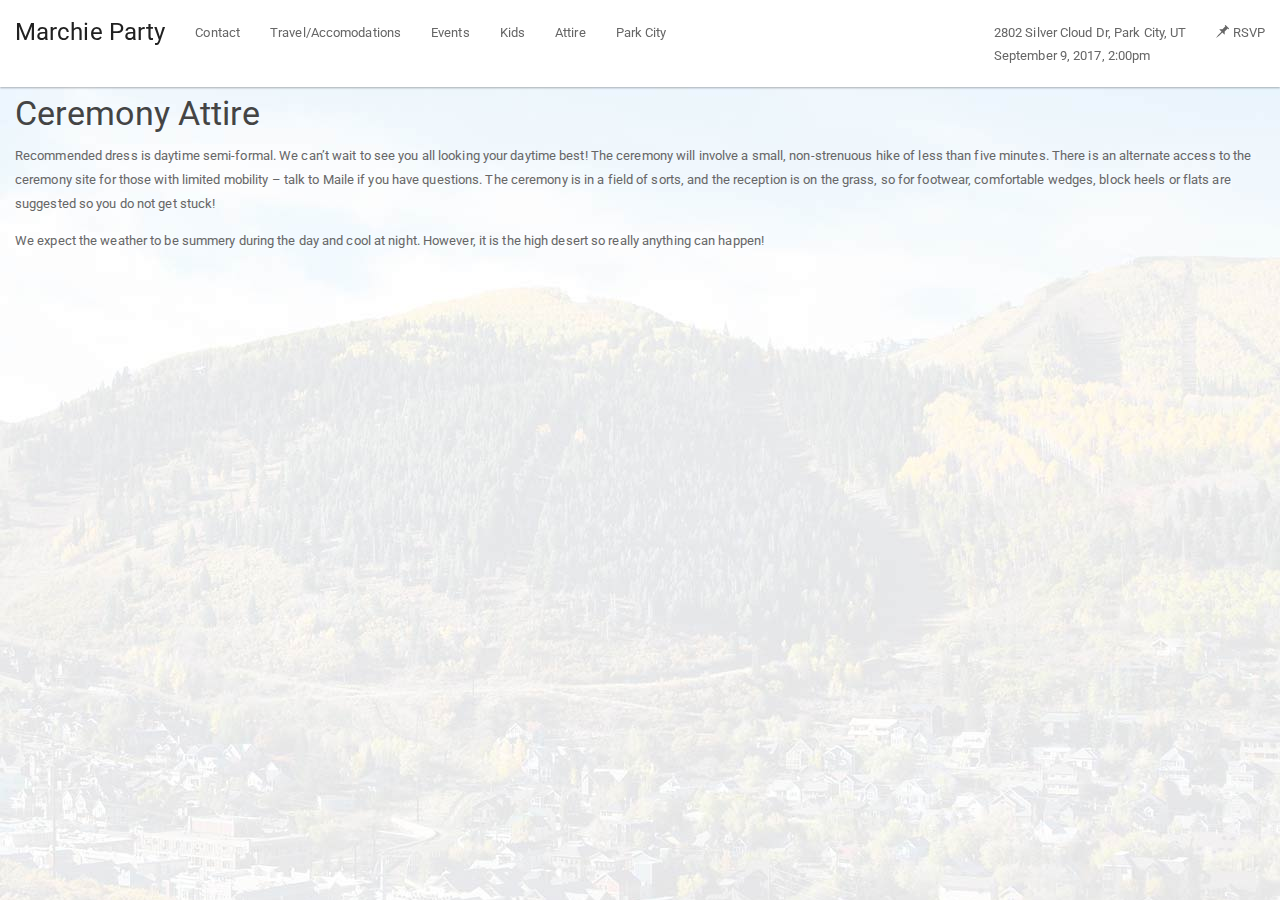
==== attire.html @ 049f1e71 "added attire, events, and parkcity pages" ====
<!DOCTYPE html>
<html>
    <head>
        <meta charset="utf-8">
        <meta http-equiv="X-UA-Compatible" content="IE=edge">
        <title>Maile & Mike - Wedding</title>
        <link href="https://fonts.googleapis.com/css?family=Yanone+Kaffeesatz" rel="stylesheet">
        <link rel="stylesheet" href="css/bootstrap.css">
        <meta name="viewport" content="width=device-width, initial-scale=1">
        <link rel="stylesheet" href="css/laluz.css">
    </head>
    <body>
        <!-- <h3>About</h3> -->
        <div class="container-fluid">
            <div id="header"></div>
        </div>
        <div class="container-fluid">

            <h3>Ceremony Attire</h3>
            <p>Recommended dress is daytime semi-formal. We can’t wait to see you all looking your daytime best! The ceremony will involve a small, non-strenuous hike of less than five minutes. There is an alternate access to the ceremony site for those with limited mobility – talk to Maile if you have questions. The ceremony is in a field of sorts, and the reception is on the grass, so for footwear, comfortable wedges, block heels or flats are suggested so you do not get stuck!</p>
            <p>We expect the weather to be summery during the day and cool at night. However, it is the high desert so really anything can happen!</p>

        </div>
        <script src="https://ajax.googleapis.com/ajax/libs/jquery/1.12.4/jquery.min.js"></script>
        <script src="https://maxcdn.bootstrapcdn.com/bootstrap/3.3.7/js/bootstrap.min.js" integrity="sha384-Tc5IQib027qvyjSMfHjOMaLkfuWVxZxUPnCJA7l2mCWNIpG9mGCD8wGNIcPD7Txa" crossorigin="anonymous"></script>
        <script src="js/header.js"></script>
    </body>
</html>
---- css/laluz.css ----
.navsmall {
    /*font-size: 50%;*/
    height: 5%;
    line-height: 0px;
}

body {
    background-image: url("../img/parkcityMed.jpg");
}


/*
.navbar-brand {

    color: beige;
    text-shadow: #50a38f .01em .01em 0
                ,#50a38f .02em .01em 0
                ;
    font-size: 200%;

}
.menu-items {
    color: beige;
    text-shadow: #50a38f .01em .01em 0
                ,#50a38f .02em .01em 0
                ;
}


.navbarCustom {
    list-style-type: none;
    margin: 0;
    padding: 0;
    overflow: hidden;
    background-color: teal;
    font-weight: normal;
    font-family: 'Yanone Kaffeesatz', sans-serif;
    color: #f4f1de;
}


li {
    color: #f4f1de;
    font-size: 200%;
}

/* Change the link color to #111 (black) on hover */
/*li a:hover {
    background-color: #50a38f;
}*/

/*p {
    font-family: 'Yanone Kaffeesatz', sans-serif;
    font-size: 24px;
}*/
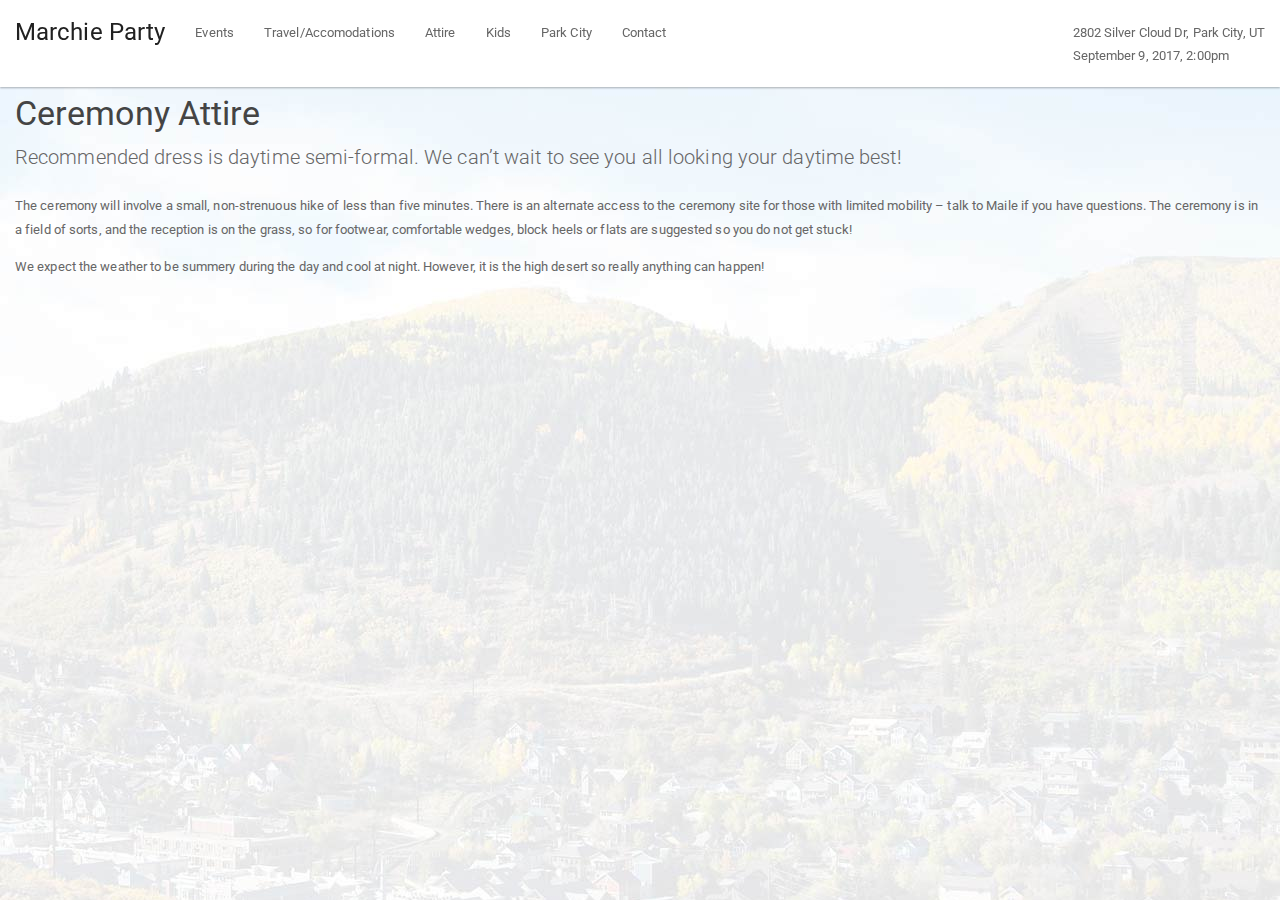
==== commit a4fbe0b7: "adds lead formatting to attire" ====
--- a/attire.html
+++ b/attire.html
@@ -17,7 +17,7 @@
         <div class="container-fluid">
 
             <h3>Ceremony Attire</h3>
-            <p>Recommended dress is daytime semi-formal. We can’t wait to see you all looking your daytime best! The ceremony will involve a small, non-strenuous hike of less than five minutes. There is an alternate access to the ceremony site for those with limited mobility – talk to Maile if you have questions. The ceremony is in a field of sorts, and the reception is on the grass, so for footwear, comfortable wedges, block heels or flats are suggested so you do not get stuck!</p>
+            <p class="lead">Recommended dress is daytime semi-formal. We can’t wait to see you all looking your daytime best!</p><p>The ceremony will involve a small, non-strenuous hike of less than five minutes. There is an alternate access to the ceremony site for those with limited mobility – talk to Maile if you have questions. The ceremony is in a field of sorts, and the reception is on the grass, so for footwear, comfortable wedges, block heels or flats are suggested so you do not get stuck!</p>
             <p>We expect the weather to be summery during the day and cool at night. However, it is the high desert so really anything can happen!</p>
 
         </div>
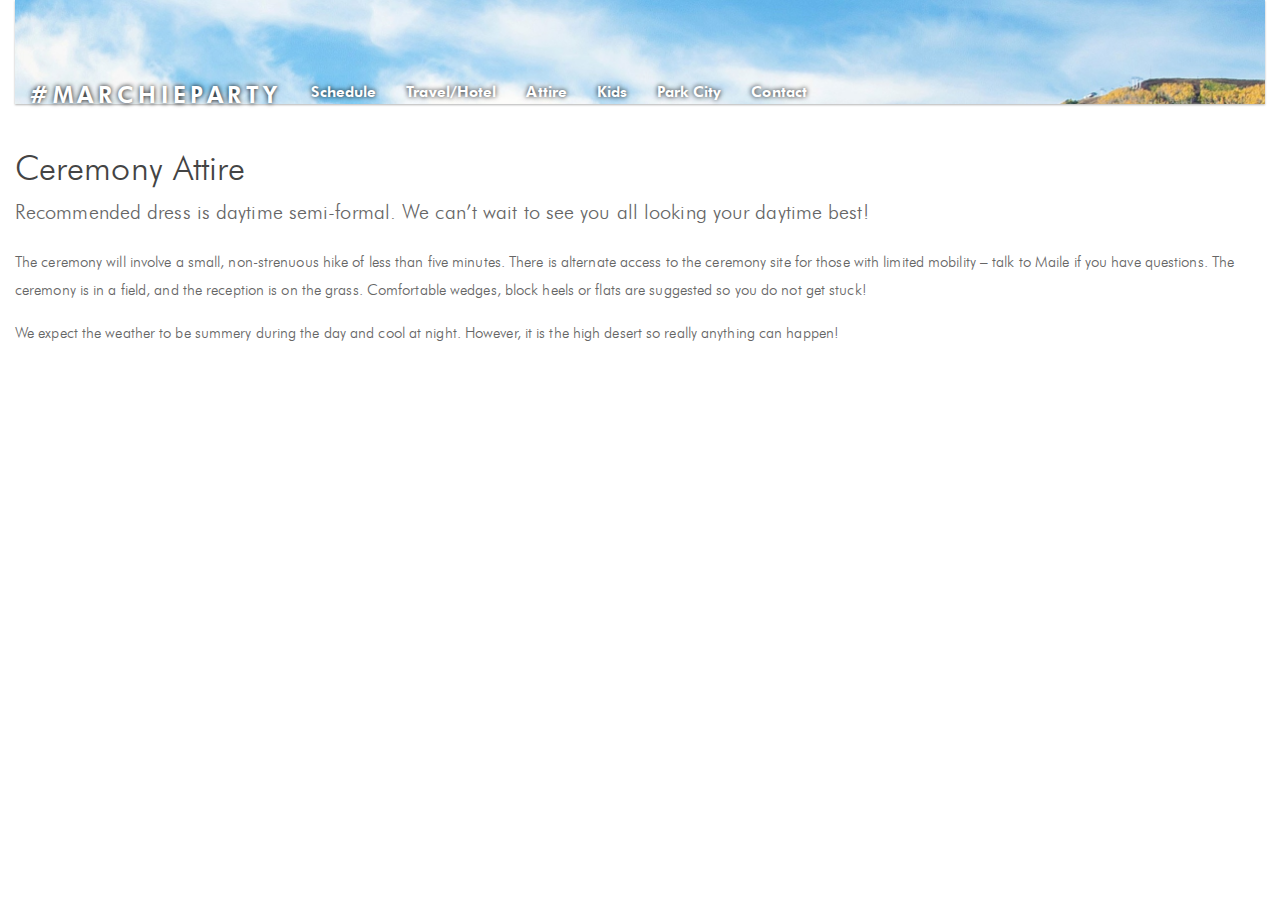
==== commit 43fada33: "Cleans up head tags" ====
--- a/attire.html
+++ b/attire.html
@@ -4,7 +4,6 @@
         <meta charset="utf-8">
         <meta http-equiv="X-UA-Compatible" content="IE=edge">
         <title>Maile & Mike - Wedding</title>
-        <link href="https://fonts.googleapis.com/css?family=Yanone+Kaffeesatz" rel="stylesheet">
         <link rel="stylesheet" href="css/bootstrap.css">
         <meta name="viewport" content="width=device-width, initial-scale=1">
         <link rel="stylesheet" href="css/laluz.css">
@@ -17,9 +16,8 @@
         <div class="container-fluid">
 
             <h3>Ceremony Attire</h3>
-            <p class="lead">Recommended dress is daytime semi-formal. We can’t wait to see you all looking your daytime best!</p><p>The ceremony will involve a small, non-strenuous hike of less than five minutes. There is an alternate access to the ceremony site for those with limited mobility – talk to Maile if you have questions. The ceremony is in a field of sorts, and the reception is on the grass, so for footwear, comfortable wedges, block heels or flats are suggested so you do not get stuck!</p>
+            <p class="lead">Recommended dress is daytime semi-formal. We can’t wait to see you all looking your daytime best!</p><p>The ceremony will involve a small, non-strenuous hike of less than five minutes. There is alternate access to the ceremony site for those with limited mobility – talk to Maile if you have questions. The ceremony is in a field, and the reception is on the grass. Comfortable wedges, block heels or flats are suggested so you do not get stuck!</p>
             <p>We expect the weather to be summery during the day and cool at night. However, it is the high desert so really anything can happen!</p>
-
         </div>
         <script src="https://ajax.googleapis.com/ajax/libs/jquery/1.12.4/jquery.min.js"></script>
         <script src="https://maxcdn.bootstrapcdn.com/bootstrap/3.3.7/js/bootstrap.min.js" integrity="sha384-Tc5IQib027qvyjSMfHjOMaLkfuWVxZxUPnCJA7l2mCWNIpG9mGCD8wGNIcPD7Txa" crossorigin="anonymous"></script>
--- a/css/laluz.css
+++ b/css/laluz.css
@@ -1,3 +1,20 @@
+/*! Generated by Font Squirrel (https://www.fontsquirrel.com) on July 12, 2017 */
+@font-face {
+    font-family: 'Futura Heavy';
+    src: url('futuraheavy.ttf') format('truetype');
+    src: url('futuraheavy-webfont.woff2') format('woff2'),
+         url('futuraheavy-webfont.woff') format('woff');
+    font-weight: normal;
+    font-style: normal;
+}
+
+@font-face {
+    font-family: 'Futura Light';
+    src: url('futuraLight-webfont.woff2') format('woff2'),
+         url('futuraLight-webfont.woff') format('woff');
+    font-weight: normal;
+    font-style: normal;
+}
 
 .navsmall {
     /*font-size: 50%;*/
@@ -6,9 +23,101 @@
 }
 
 body {
-    background-image: url("../img/parkcityMed.jpg");
+    /*background-image: url("../img/parkcityMed.jpg");*/
+    /*font-family: 'Raleway', sans-serif;*/
+    font-family: 'Futura Light';
+    font-size: 150%;
+    /*padding-top: 50px;*/
 }
 
+.customNavBar {
+    font-family: 'Futura Heavy';
+    /*background-color: rgba(0,201,255);*/
+    text-shadow: 0px 0px 5px rgba(0, 0, 0, 1);
+    background-image: url("../img/parkcityCropShort.jpg");
+    background-size: cover;
+    background-repeat: no-repeat;
+    background-position: top left;
+    padding-top: 100px;
+    /*text-shadow: white .01em .01em .01em
+                ,white .02em .02em .02em
+                ,white .03em .03em .03em*/
+}
+
+
+.navbar-default .navbar-nav > li > a {
+	color: white;
+}
+
+.navbar-default .navbar-brand {
+	color: white;
+    font-size: 155%
+}
+
+.navbar-default .navbar-toggle .icon-bar {
+    background-color: white;
+}
+
+.bottomAlign {
+    padding-top: 20px;
+    padding-bottom: 0px;
+    vertical-align: bottom;
+}
+
+
+
+.navbar-nav > li > a {
+  padding-bottom: 0px;
+  vertical-align: bottom;
+  color: white;
+}
+
+.navbar-default > li > a {
+    color: white;
+}
+
+.singlespace {
+        line-height: 50%;
+}
+
+.navbarDisappear {
+    line-height: 15px;
+}
+
+@media (min-width: 300px) {
+
+    /*.navbar-nav .open .dropdown-menu > li > a,
+    .navbar-nav .open .dropdown-menu .dropdown-header {
+      padding: 5px 15px 5px 25px;
+    }*/
+    .customNavBar {
+        padding-top: 20px;
+    }
+}
+
+
+@media (min-width: 767px) {
+
+    /*.navbar-nav .open .dropdown-menu > li > a,
+    .navbar-nav .open .dropdown-menu .dropdown-header {
+      padding: 5px 15px 5px 25px;
+    }*/
+    .navbarDisappear {
+      display: none;
+    }
+}
+
+
+  @media (min-width: 930px) {
+
+      /*.navbar-nav .open .dropdown-menu > li > a,
+      .navbar-nav .open .dropdown-menu .dropdown-header {
+        padding: 5px 15px 5px 25px;
+      }*/
+      .navbarDisappear {
+        display: inherit;
+    }
+}
 
 /*
 .navbar-brand {
@@ -44,7 +153,7 @@
     color: #f4f1de;
     font-size: 200%;
 }
-
+*/
 /* Change the link color to #111 (black) on hover */
 /*li a:hover {
     background-color: #50a38f;
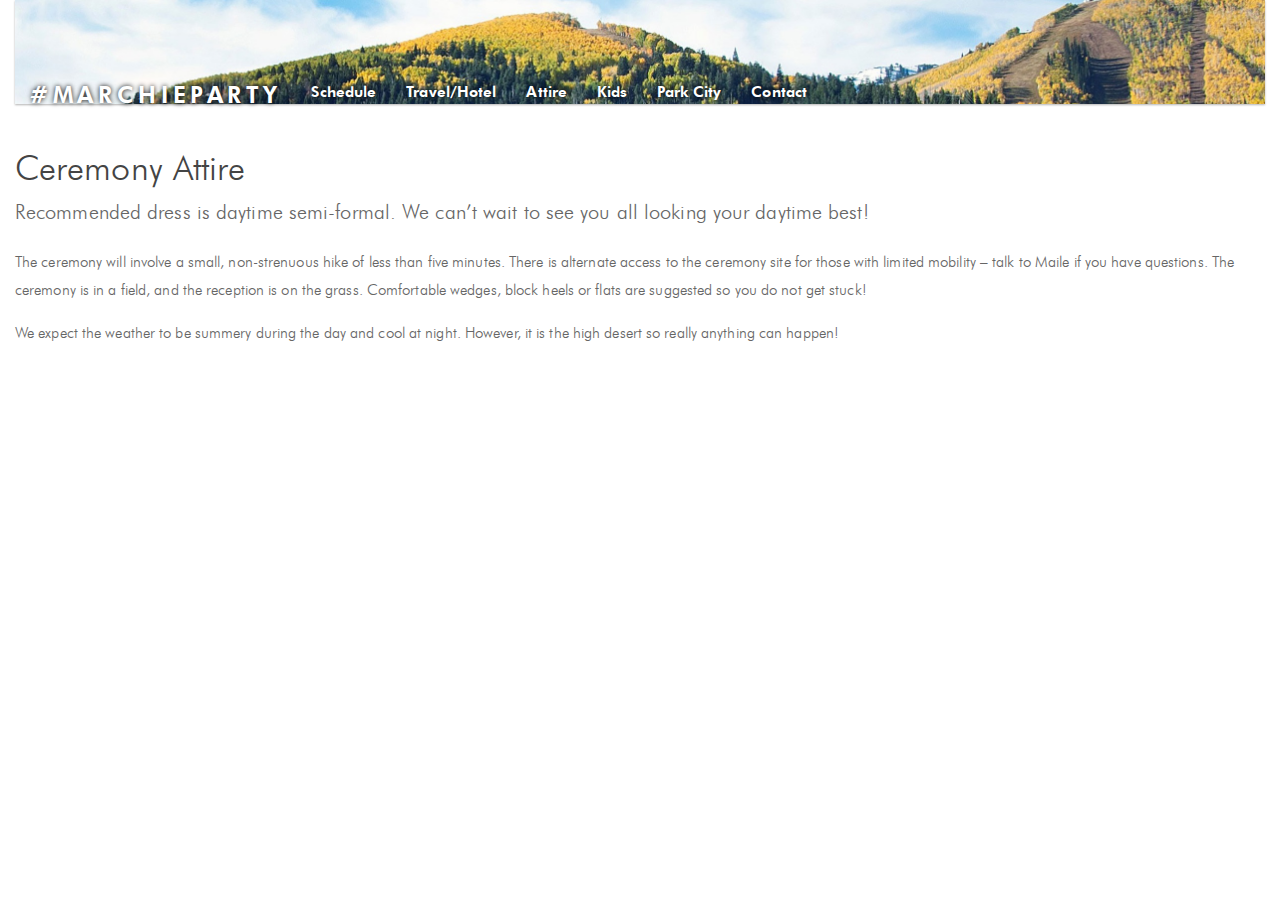
==== commit 07a7b70d: "adds stat counter code to non-index pages" ====
--- a/attire.html
+++ b/attire.html
@@ -1,12 +1,15 @@
 <!DOCTYPE html>
 <html>
     <head>
+        <meta name="robots" content="noindex"/>
         <meta charset="utf-8">
         <meta http-equiv="X-UA-Compatible" content="IE=edge">
         <title>Maile & Mike - Wedding</title>
         <link rel="stylesheet" href="css/bootstrap.css">
         <meta name="viewport" content="width=device-width, initial-scale=1">
         <link rel="stylesheet" href="css/laluz.css">
+        <link rel="icon" href="img/icon.gif" type="image/gif" />
+
     </head>
     <body>
         <!-- <h3>About</h3> -->
@@ -22,5 +25,9 @@
         <script src="https://ajax.googleapis.com/ajax/libs/jquery/1.12.4/jquery.min.js"></script>
         <script src="https://maxcdn.bootstrapcdn.com/bootstrap/3.3.7/js/bootstrap.min.js" integrity="sha384-Tc5IQib027qvyjSMfHjOMaLkfuWVxZxUPnCJA7l2mCWNIpG9mGCD8wGNIcPD7Txa" crossorigin="anonymous"></script>
         <script src="js/header.js"></script>
+        <!-- Start of StatCounter code -->
+        <script type="text/javascript">
+        var sc_project=11395513; var sc_invisible=1; var sc_security="97cbfa52"; var scJsHost = (("https:" == document.location.protocol) ? "https://secure." : "http://www."); document.write("<sc"+"ript type='text/javascript' src='" +
+        scJsHost+"statcounter.com/counter/counter.js'></"+"script>"); </script><noscript><div class="statcounter"><a title="web analytics" href="http://statcounter.com/" target="_blank"><img class="statcounter" src="//c.statcounter.com/11395513/0/97cbfa52/1/" alt="web analytics"></a></div></noscript><!-- End of StatCounter code->
     </body>
 </html>
--- a/css/laluz.css
+++ b/css/laluz.css
@@ -1,4 +1,3 @@
-/*! Generated by Font Squirrel (https://www.fontsquirrel.com) on July 12, 2017 */
 @font-face {
     font-family: 'Futura Heavy';
     src: url('futuraheavy.ttf') format('truetype');
@@ -15,6 +14,31 @@
     font-weight: normal;
     font-style: normal;
 }
+
+/*@media (min-width: 768px) and (max-width: 865px) {
+    .navbar-collapse.collapse {
+        display: none !important;
+    }
+    .navbar-collapse.collapse.in {
+        display: block !important;
+    }
+    .navbar-header .collapse, .navbar-toggle {
+        display:block !important;
+    }
+    .navbar-header {
+        float:none;
+    }
+}
+
+@media (min-width: 865px) {
+  .navbar-nav {
+    float: left;
+    margin: 0;
+  }
+  .navbar-nav > li {
+    float: left;
+  }
+}*/
 
 .navsmall {
     /*font-size: 50%;*/
